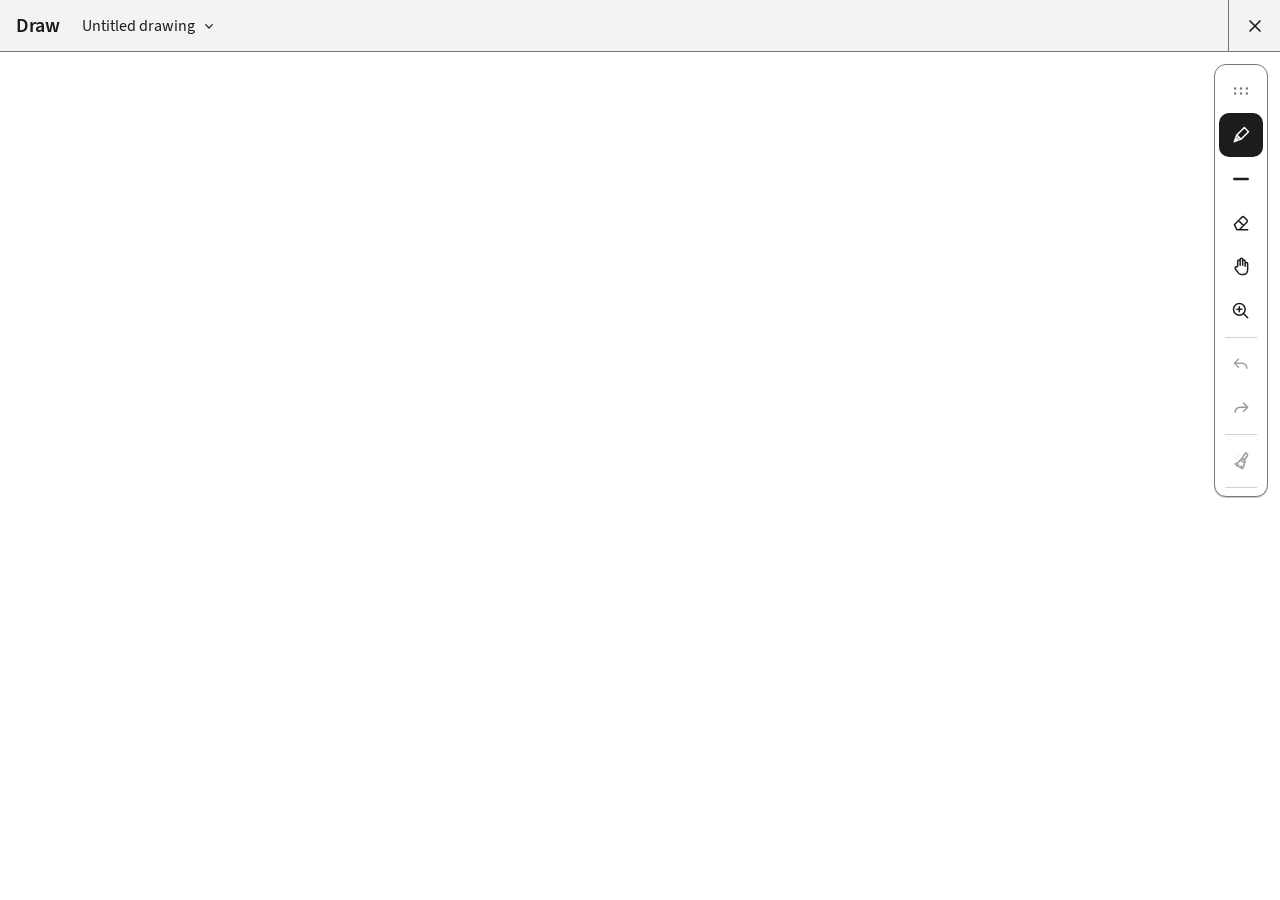
==== drawing/index.html @ 1ca25e6a "Publish Little Apps browser edition" ====
<!doctype html>
<html lang="en">
<head>
  <meta charset="utf-8">
  <meta name="viewport" content="width=device-width, initial-scale=1">
  <meta name="color-scheme" content="light">
  <title>Draw</title>
  <link rel="icon" href="data:,">
  <link rel="stylesheet" href="../styles.css">
  <link rel="stylesheet" href="../productivity.css">
  <link rel="stylesheet" href="styles.css?v=20261121-quiet-status">
  <link rel="stylesheet" href="../controls.css">
  <link rel="stylesheet" href="../still-apps.css?v=20261121-manual-rotation-v2">
  <link rel="stylesheet" href="toolbar.css?v=20261121-manual-rotation-v2">
</head>
<body>
  <div class="tool-page drawing-page">
    <header class="tool-header">
      <h1 class="tool-title">Draw</h1>
      <div class="drawing-file-wrap">
        <button id="file-button" class="drawing-file-button" type="button" aria-expanded="false" aria-controls="file-menu" aria-label="Current drawing; open drawings"><span id="file-name">Untitled drawing</span><svg class="button-icon" viewBox="0 0 24 24" aria-hidden="true"><path d="m7 10 5 5 5-5"/></svg></button>
        <section class="drawing-file-menu" id="file-menu" aria-label="Drawings" hidden>
          <label for="file-rename">Drawing name</label>
          <div class="drawing-rename-row"><input id="file-rename" maxlength="80" autocomplete="off"><button id="file-rename-save" type="button">Rename</button></div>
          <div class="drawing-file-menu-heading">Your drawings</div>
          <div id="file-list" class="drawing-file-list"></div>
          <button id="file-new" class="drawing-new-file" type="button"><span aria-hidden="true">＋</span> New drawing</button>
        </section>
      </div>
      <div class="tool-controls">
        <span class="app-exit-group"><a class="close-app app-close" href="../" aria-label="Exit Draw"><svg class="button-icon" width="20" height="20" viewBox="0 0 24 24" aria-hidden="true" focusable="false"><path d="m6 6 12 12M18 6 6 18"/></svg></a></span>
      </div>
    </header>
    <main>
      <noscript><p>Turn on JavaScript in your browser to use the drawing pad.</p></noscript>
      <div class="drawing-paper" id="paper">
        <canvas id="drawing" width="600" height="600" aria-label="Drawing pad. Draw with one finger or a mouse.">This browser does not support the drawing pad.</canvas>
        <div class="drawing-toolbar" id="drawing-toolbar" role="toolbar" aria-label="Drawing tools" aria-orientation="vertical" data-layout="vertical">
          <button class="tool-button toolbar-handle" id="toolbar-handle" type="button" aria-label="Move drawing toolbar" title="Drag to move toolbar"><svg class="button-icon" viewBox="0 0 24 24" aria-hidden="true"><path d="M5 9h.01M12 9h.01M19 9h.01M5 15h.01M12 15h.01M19 15h.01" stroke-width="3"/></svg></button>
          <button class="tool-button" id="pen" type="button" aria-label="Pen" aria-pressed="true" aria-expanded="false" aria-controls="pen-options" data-style="sharp" title="Pen" disabled><svg class="button-icon pen-style-icon pencil-icon" viewBox="0 0 24 24" aria-hidden="true"><path d="M4 20l1.3-4.8L16 4.5a2.1 2.1 0 0 1 3 3L8.3 18.2 4 20zm9.8-13.3 3.5 3.5"/></svg><svg class="button-icon pen-style-icon sharp-icon" viewBox="0 0 24 24" aria-hidden="true"><path d="M4 20 7 12l9-9 5 5-9 9-8 3ZM7 12l5 5M4 20l5.5-5.5"/></svg><svg class="button-icon pen-style-icon brush-icon" viewBox="0 0 24 24" aria-hidden="true"><path d="M10 14 17.5 4a2 2 0 0 1 2.8 2.8L13 16M10 14c-3 0-3 2-3 3.5S6 20 4 20c4 2 9 0 9-4l-3-2z"/></svg></button>
          <button class="tool-button" id="width" type="button" aria-label="Pen width" aria-expanded="false" aria-controls="width-options" title="Pen width" disabled><svg class="button-icon size-icon ink-size-icon" viewBox="0 0 24 24" aria-hidden="true"><path d="M4 12h16"/></svg><svg class="button-icon size-icon eraser-size-icon" viewBox="0 0 24 24" aria-hidden="true"><rect x="6" y="6" width="12" height="12" rx="3" transform="rotate(45 12 12)"/></svg></button>
          <button class="tool-button" id="eraser" type="button" aria-label="Eraser" aria-pressed="false" title="Eraser" disabled><svg class="button-icon" viewBox="0 0 24 24" aria-hidden="true"><path d="M4 14 13 5a2 2 0 0 1 2.8 0l3.2 3.2a2 2 0 0 1 0 2.8L10 20H7zM9 9l6 6M10 20h10"/></svg></button>
          <button class="tool-button" id="move-tool" type="button" aria-label="Move canvas" aria-pressed="false" title="Move canvas" disabled><svg class="button-icon" viewBox="0 0 24 24" aria-hidden="true"><path d="M8 11V5a1.5 1.5 0 0 1 3 0v5-7a1.5 1.5 0 0 1 3 0v7-5a1.5 1.5 0 0 1 3 0v6-3a1.5 1.5 0 0 1 3 0v7c0 3-2 6-5 6h-3c-2 0-3-1-4-3l-3-4a1.5 1.5 0 0 1 2-2z"/></svg></button>
          <button class="tool-button" id="zoom" type="button" aria-label="Zoom canvas" title="Zoom canvas" disabled><svg class="button-icon" viewBox="0 0 24 24" aria-hidden="true"><circle cx="10" cy="10" r="7"/><path d="m15 15 5 5M10 7v6M7 10h6"/></svg></button>
          <span class="drawing-tool-divider drawing-actions-start" aria-hidden="true"></span>
          <button class="tool-button icon-undo" id="undo" type="button" aria-label="Undo" title="Undo" disabled>Undo</button>
          <button class="tool-button" id="redo" type="button" aria-label="Redo" title="Redo" disabled><svg class="button-icon" viewBox="0 0 24 24" aria-hidden="true"><path d="m15 6 5 5-5 5M20 11h-9a6 6 0 0 0-6 6"/></svg></button>
          <span class="drawing-tool-divider" aria-hidden="true"></span>
          <button class="tool-button" id="clear" type="button" aria-label="Clear drawing" title="Clear drawing" disabled><svg class="button-icon" viewBox="0 0 24 24" aria-hidden="true"><path d="m13.2 9.3 3.5-6a1.8 1.8 0 0 1 3.1 1.8l-3.7 6.2M13.2 9.3c2.2.1 3.9 1.6 3.6 3.7L14 21c-3.6-1.1-6.6-2.9-9-5.5 3-.5 5-2.6 6.6-5.2.4-.7.9-1 1.6-1ZM10.7 11l5.7 3M8 17.8l1-1.2M11.5 19.5l1-1.3"/><circle cx="6" cy="8.5" r=".7" fill="currentColor" stroke="none"/><circle cx="8.7" cy="6" r=".7" fill="currentColor" stroke="none"/></svg></button>
          <span class="drawing-tool-divider" aria-hidden="true"></span>
          <button id="file-share" style="display:none" class="tool-button" type="button" aria-label="Share drawing" title="Share drawing"><svg class="button-icon" viewBox="0 0 24 24" aria-hidden="true"><path d="M12 16V3m-5 5 5-5 5 5M5 14v6h14v-6"/></svg></button>
        </div>
        <div class="draw-subtools pen-subtools" id="pen-options" role="group" aria-label="Pen type" hidden>
          <button type="button" id="pen-pencil" aria-pressed="false"><svg class="pen-option-icon" viewBox="0 0 24 24" aria-hidden="true"><path d="M4 20l1.3-4.8L16 4.5a2.1 2.1 0 0 1 3 3L8.3 18.2 4 20zm9.8-13.3 3.5 3.5"/></svg>Pencil</button>
          <button type="button" id="pen-sharp" aria-pressed="true"><svg class="pen-option-icon" viewBox="0 0 24 24" aria-hidden="true"><path d="M4 20 7 12l9-9 5 5-9 9-8 3ZM7 12l5 5M4 20l5.5-5.5"/></svg>Sharp pen</button>
          <button type="button" id="pen-brush" aria-pressed="false"><svg class="pen-option-icon" viewBox="0 0 24 24" aria-hidden="true"><path d="M10 14 17.5 4a2 2 0 0 1 2.8 2.8L13 16M10 14c-3 0-3 2-3 3.5S6 20 4 20c4 2 9 0 9-4l-3-2z"/></svg>Brush</button>
        </div>
        <div class="draw-subtools width-subtools" id="width-options" role="group" aria-label="Tool size" hidden>
          <button type="button" id="width-fine" aria-pressed="false">Fine</button>
          <button type="button" id="width-medium" aria-pressed="true">Medium</button>
          <button type="button" id="width-thick" aria-pressed="false">Thick</button>
        </div>
        <div id="share-dialog" class="share-overlay" role="dialog" aria-modal="true" aria-labelledby="share-heading" hidden>
          <div class="share-card"><h2 id="share-heading">Share drawing</h2><p id="share-message">Preparing a link…</p><canvas id="share-qr" role="img" aria-label="QR code for the share link" hidden></canvas><a id="share-link" target="_blank" rel="noopener" hidden></a><button id="share-close" type="button">Done</button></div>
        </div>
        <div class="drawing-notices">
          <p class="tool-status" id="drawing-status" role="status" aria-live="polite" style="display:none"></p>
          <p class="drawing-warning" id="storage-warning" role="status" style="display:none">This browser cannot save your drawing. Keep this page open.</p>
        </div>
      </div>
    </main>
  </div>
  <script src="../orientation.js?v=20261121-display-preferences"></script>
  <script src="qr-vendor.js?v=20261121-qr"></script>
  <script src="files.js?v=20261121-file-menu"></script>
  <script src="app.js?v=20261121-manual-rotation-v2"></script>
  <script src="toolbar-move.js?v=20261121-manual-rotation-v2"></script>
  <script src="../dropdowns.js?v=20261121-manual-rotation-v2"></script>
</body>
</html>
---- styles.css ----
* { box-sizing: border-box; }
html { background: #fff; color: #000; -webkit-text-size-adjust: 100%; }
body { margin: 0; font-family: Arial, Helvetica, sans-serif; font-size: 17px; line-height: 1.45; }
button, a { -webkit-tap-highlight-color: transparent; touch-action: manipulation; }
button { font: inherit; }
a { color: #000; }
a:focus, button:focus, input:focus, textarea:focus, [tabindex]:focus { outline: none; box-shadow: none; }
.page { width: 100%; max-width: 1040px; margin: 0 auto; padding: 28px 36px 20px; }
h1 { margin: 8px 0 9px; font-size: 25px; line-height: 1.3; letter-spacing: 0; }
.sr-only { position: absolute; width: 1px; height: 1px; padding: 0; margin: -1px; overflow: hidden; clip: rect(0, 0, 0, 0); white-space: nowrap; border: 0; }
noscript p { padding: 16px; border: 2px solid #000; }
@media (max-width: 540px) {
  .page { padding: 20px 22px 17px; }
  h1 { max-width: 330px; }
}
@media (max-width: 360px) {
  .page { padding-left: 16px; padding-right: 16px; }
}
@media (orientation: landscape) and (min-width: 640px) {
  .page { padding: 19px 30px 15px; }
}
---- productivity.css ----
.tool-page { width: 100%; max-width: none; margin: 0; padding: 0; }
.tool-header { display: table; display: -webkit-flex; display: flex; -webkit-align-items: center; align-items: center; -webkit-justify-content: space-between; justify-content: space-between; width: 100%; padding: 10px 12px; border-bottom: 2px solid #000; }
.tool-title { display: table-cell; vertical-align: middle; margin: 0 12px 0 0; text-align: left; font-size: 20px; font-weight: 600; line-height: 28px; letter-spacing: 0; max-width: none; }
.tool-controls { display: table-cell; vertical-align: middle; text-align: right; white-space: nowrap; }
.tool-actions { display: inline-block; vertical-align: middle; margin: 0; }
.tool-button, .close-app { display: inline-block; vertical-align: middle; padding: 10px 14px; min-height: 48px; border: 2px solid #000; border-radius: 0; background: #fff; color: #000; font-family: Arial, Helvetica, sans-serif; font-size: 16px; font-weight: normal; line-height: 1.3; cursor: pointer; -webkit-appearance: none; }
.tool-button + .tool-button, .close-app { margin-left: 8px; }
.close-app { text-decoration: none; white-space: nowrap; }
.tool-button:disabled { border-style: solid; border-color: #b8b8b8; background: #f2f2f2; color: #888; cursor: default; opacity: 1; }
.tool-button:disabled::before { opacity: 0.4; }
.tool-status { margin: 8px 12px; font-size: 14px; line-height: 1.4; }
input, textarea { font-family: Arial, Helvetica, sans-serif; color: #000; background: #fff; }
input:focus, textarea:focus { outline: none; box-shadow: none; }
@media (max-width: 640px) {
  .tool-header { display: block; position: relative; padding: 10px; }
  .tool-title { display: block; margin: 4px 0 15px; padding-right: 96px; min-height: 33px; }
  .tool-controls { display: block; text-align: left; white-space: normal; }
  .tool-controls .close-app { position: absolute; right: 10px; top: 8px; }
  .tool-actions { display: -webkit-flex; display: flex; width: 100%; }
  .tool-actions .tool-button { -webkit-flex: 1; flex: 1; }
}
@media (max-width: 360px) {
  .tool-button, .close-app { padding-left: 10px; padding-right: 10px; font-size: 16px; }
}
.button-icon { display: inline-block; width: 18px; height: 18px; margin-right: 6px; vertical-align: -3px; fill: none; stroke: currentColor; stroke-width: 2; stroke-linecap: round; stroke-linejoin: round; }
.icon-add::before, .icon-pen::before, .icon-undo::before, .icon-clear::before, .icon-exit::before { content: ''; display: inline-block; width: 18px; height: 18px; margin-right: 6px; vertical-align: -3px; background-position: center; background-size: 18px 18px; background-repeat: no-repeat; }
.icon-add::before { background-image: url("data:image/svg+xml,%3Csvg%20xmlns%3D%22http%3A%2F%2Fwww.w3.org%2F2000%2Fsvg%22%20viewBox%3D%220%200%2024%2024%22%20fill%3D%22none%22%20stroke%3D%22%23000%22%20stroke-width%3D%222%22%20stroke-linecap%3D%22round%22%20stroke-linejoin%3D%22round%22%3E%3Cpath%20d%3D%22M12%205v14M5%2012h14%22%2F%3E%3C%2Fsvg%3E"); }
.icon-pen::before { background-image: url("data:image/svg+xml,%3Csvg%20xmlns%3D%22http%3A%2F%2Fwww.w3.org%2F2000%2Fsvg%22%20viewBox%3D%220%200%2024%2024%22%20fill%3D%22none%22%20stroke%3D%22%23000%22%20stroke-width%3D%222%22%20stroke-linecap%3D%22round%22%20stroke-linejoin%3D%22round%22%3E%3Cpath%20d%3D%22M4%2015%2016%203l5%205L9%2020l-6%201%201-6ZM13%206l5%205%22%2F%3E%3C%2Fsvg%3E"); }
.icon-undo::before { background-image: url("data:image/svg+xml,%3Csvg%20xmlns%3D%22http%3A%2F%2Fwww.w3.org%2F2000%2Fsvg%22%20viewBox%3D%220%200%2024%2024%22%20fill%3D%22none%22%20stroke%3D%22%23000%22%20stroke-width%3D%222%22%20stroke-linecap%3D%22round%22%20stroke-linejoin%3D%22round%22%3E%3Cpath%20d%3D%22M9%204%204%209l5%205M4%209h9a7%207%200%201%201-5%2012%22%2F%3E%3C%2Fsvg%3E"); }
.icon-clear::before { background-image: url("data:image/svg+xml,%3Csvg%20xmlns%3D%22http%3A%2F%2Fwww.w3.org%2F2000%2Fsvg%22%20viewBox%3D%220%200%2024%2024%22%20fill%3D%22none%22%20stroke%3D%22%23000%22%20stroke-width%3D%222%22%20stroke-linecap%3D%22round%22%20stroke-linejoin%3D%22round%22%3E%3Cpath%20d%3D%22M3%206h18M9%206V3h6v3M5%206l1%2015h12l1-15M10%2010v7M14%2010v7%22%2F%3E%3C%2Fsvg%3E"); }
.icon-exit::before { background-image: url("data:image/svg+xml,%3Csvg%20xmlns%3D%22http%3A%2F%2Fwww.w3.org%2F2000%2Fsvg%22%20viewBox%3D%220%200%2024%2024%22%20fill%3D%22none%22%20stroke%3D%22%23000%22%20stroke-width%3D%222%22%20stroke-linecap%3D%22round%22%20stroke-linejoin%3D%22round%22%3E%3Cpath%20d%3D%22M6%206l12%2012M18%206%206%2018%22%2F%3E%3C%2Fsvg%3E"); }
---- drawing/styles.css ----
.drawing-actions { white-space: nowrap; }
.drawing-actions .tool-button { margin: 0 0 0 4px; }
.drawing-actions .tool-button:first-child { margin-left: 0; }
.drawing-paper { position: relative; width: 100%; margin: 0; background: #fff; }
#drawing { display: block; width: 100%; height: 100%; background: #fff; cursor: crosshair; touch-action: none; -ms-touch-action: none; -webkit-user-select: none; user-select: none; }
.drawing-notices { position: absolute; left: 8px; right: 8px; bottom: 8px; pointer-events: none; }
.drawing-page .tool-status, .drawing-warning { margin: 4px 0 0; padding: 4px 8px; border: 1px solid #000; background: #fff; font-size: 14px; }
@media (max-width: 360px) {
  .drawing-actions .tool-button { padding-left: 8px; padding-right: 8px; }
}

/* Keep routine tool announcements available to assistive technology without covering the page. */
.drawing-page .tool-status.is-quiet { position:absolute; width:1px; height:1px; margin:-1px; padding:0; overflow:hidden; clip:rect(0, 0, 0, 0); border:0; white-space:nowrap; }
---- controls.css ----
/* Shared, quiet controls with a generous touch target for the close icon. */
.tool-button, .reading-choice, .letter-button, .card-button, .number-key, .note-remove,
.result-action:not(.app-close) { border-radius: 8px; }
.reading-choice { margin-top: 12px; }
.letter-button { margin: 6px; }
.tool-actions select {
  min-height: 48px;
  padding: 10px 9px;
  border: 0;
  border-bottom: 1px solid #b8b8b8;
  border-radius: 6px;
  background-color: #f5f5f5;
  color: #000;
  font-size: 17px;
  line-height: 1.35;
}
.tool-actions select:focus { outline: none; box-shadow: none; }
.app-close, .close-app.app-close, .kindle-exit.app-close {
  width: 48px;
  min-width: 48px;
  height: 48px;
  min-height: 48px;
  padding: 14px;
  border: 0;
  border-radius: 0;
  background: transparent;
  color: #000;
  line-height: 20px;
  text-align: center;
  text-decoration: none;
}
.app-close:before { content: none; }
.app-close .button-icon { display: block; width: 20px; height: 20px; margin: 0; vertical-align: 0; fill: none; stroke: currentColor; stroke-width: 2; stroke-linecap: round; }
.result-dialog { position: relative; }
.result-dialog .app-close { position: absolute; top: 8px; right: 8px; width: 48px; min-height: 48px; margin: 0; padding: 14px; }
.feedback:empty { display: none; }
.place-value-hint { margin: 0 auto; }
.place-value-hint .hint-step { margin: 4px 0; font-size: 22px; line-height: 1.4; }
.sums-page[data-group="5"] .equation { font-size: 64px; }
@media (max-width: 640px) {
  .tool-header .tool-title { padding-right: 64px; }
}
@media (max-width: 480px) {
  .sums-page[data-group="5"] .equation { font-size: 40px; letter-spacing: -1px; }
}
@media (max-width: 380px) {
  .sums-page[data-group="5"] .equation { font-size: 36px; }
}

/* The Maths toolbar treatment is shared by every application. */
.tool-header, .game-header { background: #f3f3f3; border-bottom: 1px solid #ccc; padding: 14px 28px; }
.tool-header .tool-title { font-size: 28px; line-height: 34px; font-weight: bold; }
.tool-header .tool-button, .game-header .tool-button { border-radius: 8px; }
.tool-header #new-round, .tool-header #new-puzzle, .game-header #new-round { width:48px; min-width:48px; padding:14px; border:1px solid #c7c7c7; border-radius:8px; background:#e7e7e7; color:#222; box-shadow:0 2px 0 #bbb; }
.tool-header #new-round > span, .game-header #new-round > span { display:none; }
.tool-header #new-round .button-icon, .tool-header #new-puzzle .button-icon, .game-header #new-round .button-icon { display:block; width:18px; height:18px; margin:0; }
.tool-header .quiet-select-wrap { display: inline-block; vertical-align: middle; width: 150px; min-width: 0; margin-right: 12px; }
.tool-header .quiet-select-wrap[data-for="level"] { width: 112px; }
.quiet-select-trigger { display: flex; align-items: center; justify-content: space-between; width: 100%; min-height: 48px; padding: 10px 14px; border: 1px solid #aaa; border-radius: 2px; background: #fff; color: #111; font: inherit; font-size: 17px; line-height: 24px; text-align: left; cursor: pointer; }
.quiet-select-value { white-space: nowrap; }
.plan-dropdown-caret { width: 7px; height: 7px; margin-left: 12px; margin-bottom: 4px; border-right: 1px solid #555; border-bottom: 1px solid #555; transform: rotate(45deg); flex: none; }
.quiet-select-menu { position: fixed; z-index: 200; padding: 9px; border: 1px solid #777; border-radius: 2px; background: #fff; color: #111; box-shadow: 0 2px 5px rgba(0,0,0,.12); overflow-y: auto; }
.quiet-select-option { display: flex; align-items: center; width: 100%; min-height: 48px; margin: 0; padding: 12px 10px; border: 0; background: #fff; color: #111; font: inherit; font-size: 17px; line-height: 24px; text-align: left; cursor: pointer; }
.quiet-select-option:hover, .quiet-select-option[aria-selected="true"] { background: #eee; }
.quiet-option-check { flex: none; width: 20px; margin-right: 10px; font-size: 18px; }
.tool-header .sums-actions .tool-button { margin-left: 0; }

.quiet-select-trigger, .quiet-select-menu, .tool-header select { border-radius:8px; }
@media (min-width:540px) {
 .tool-header { display:flex; align-items:center; }
 .tool-header .tool-title { margin:0 16px 0 0; padding:0; min-height:0; }
 .tool-header .tool-controls, .tool-header .tool-actions { display:flex; align-items:center; width:auto; }
 .tool-header .close-app { position:static; }
 .tool-header .tool-actions .tool-button { flex:none; }
}

@media (max-width:539px) {
 .tool-header .quiet-select-wrap { flex:1; width:0; min-width:0; }
 .quiet-select-trigger { padding-left:10px; padding-right:10px; }
}

/* Explicit margins also work on Kindle browsers without flex-gap support. */
.tool-header.tool-header { padding:14px 14px 14px 28px; }
.tool-header .tool-controls .app-exit-group,
.game-header .game-actions .app-exit-group { display:inline-block; flex:none; vertical-align:middle; margin:0 0 0 12px; padding:0 0 0 12px; border-left:1px solid #aaa; }
.tool-header .app-exit-group .close-app,
.game-header .app-exit-group .close-app { position:static; margin:0; padding:14px; }
.tool-header .tool-actions > .tool-button { margin-left:0; }
.tool-header .tool-actions > .tool-button + .tool-button { margin-left:12px; }
.tool-header .tool-controls > .sudoku-help { margin-left:12px; }
@media (max-width:539px) {
 .tool-header.tool-header { padding-left:20px; padding-right:14px; }
 .tool-header .tool-controls .app-exit-group { position:absolute; top:14px; right:14px; }
 .tool-header .tool-title { padding-right:88px; }
}
.tool-header .tool-controls, .tool-header .tool-actions { min-width:0; }
.tool-header .quiet-select-value { min-width:0; overflow:hidden; text-overflow:ellipsis; }
@media (min-width:540px) and (max-width:640px) {
 .drawing-page .drawing-actions .tool-button { padding-left:4px; padding-right:4px; }
}

.game-header { padding-right:14px; }
---- still-apps.css ----
/* Still design system, adapted to the existing Little Apps controls. */
@import url("design-system/tokens.css");
@font-face { font-family: 'Still Sans'; src: url('design-system/fonts/SourceSans3-Regular.woff') format('woff'); font-style: normal; font-weight: 400; }
@font-face { font-family: 'Still Sans'; src: url('design-system/fonts/SourceSans3-Semibold.woff') format('woff'); font-style: normal; font-weight: 600; }
@font-face { font-family: 'Still Sans'; src: url('design-system/fonts/SourceSans3-Bold.woff') format('woff'); font-style: normal; font-weight: 700; }
body, button, input, select, textarea, .tool-button, .close-app, .app-name, .notebook-item, .section-heading, .cell, .sudoku-cell, .note-text { font-family: 'Still Sans', 'Frutiger', sans-serif; }
body { color:#1c1c1c; }
.tool-header, .sums-header.tool-header, .game-header, .launcher-header { background:#f3f3f3; background:var(--st-toolbar); border-bottom:1px solid #ccc; }
.page.home-page { background:#f3f3f3; background:var(--st-toolbar); }
.tool-header .tool-button, .game-header .tool-button, .tool-button, .result-action:not(.app-close), .number-key, .card-button, .letter-button, .reading-choice, .answer-choice { border-radius:10px; }
.tool-header .tool-button, .game-header .tool-button, .tool-button { border:1px solid #777; background:#e6e6e6; color:#1c1c1c; box-shadow:0 1px 0 #aaa; font-weight:600; }
.tool-header #new-round, .tool-header #new-puzzle, .game-header #new-round { border-radius:10px; border-color:#777; background:#e6e6e6; box-shadow:0 1px 0 #aaa; }
.tool-header .tool-button:disabled, .game-header .tool-button:disabled, .tool-button:disabled { background:#ededed; border-color:#aaa; color:#777; box-shadow:none; }
.tool-header .quiet-select-trigger, .quiet-select-menu, .tool-header select { border-radius:10px; border-color:#777; }
.quiet-select-menu { padding:4px; box-shadow:0 2px 0 #aaa; }
.quiet-select-option { border-radius:6px; }
.tool-header .app-close, .game-header .app-close { border:0; background:transparent; color:#1c1c1c; box-shadow:none; }
.answer-choice, .reading-choice, .card-button, .number-key, .letter-button { border-radius:10px; }
.result-dialog { border-radius:12px; }
.result-action:not(.app-close) { border-radius:10px; }
.notes-list-panel { background:#e2e2e2; }
.notebook-item[aria-current="true"], .notebook-item.active, .section-heading[aria-current="true"], .section-heading.active { background:#fff; }
.note-tools { background:#f8f8f8; }
.note-tools .note-tool[aria-pressed="true"] { background:#1c1c1c; border-color:#1c1c1c; color:#fff; box-shadow:none; }
.icon-tile { border:1px solid #777; border-radius:14px; background:#fff; box-shadow:0 2px 0 #d1d1d1; }
.app-icon { fill:none; stroke:currentColor; stroke-width:1.25; stroke-linecap:round; stroke-linejoin:round; }

/* App headers use the same compact 44px icon controls and clear exit divider. */
.tool-header.tool-header, .game-header.game-header { min-height:72px; padding:12px 16px; }
.tool-header .tool-actions > .tool-button, .tool-header .sudoku-help, .game-header .game-actions > .tool-button, .notebook-heading #show-notes { display:inline-flex; align-items:center; justify-content:center; flex:none; width:44px; min-width:44px; height:44px; min-height:44px; margin:0; padding:0; font-size:0; line-height:1; border-radius:10px; }
.tool-header .tool-actions > .tool-button + .tool-button, .game-header .game-actions > .tool-button + .tool-button { margin-left:4px; }
.tool-header .tool-actions > .tool-button .button-icon, .tool-header .sudoku-help .button-icon, .game-header .game-actions > .tool-button .button-icon, .notebook-heading #show-notes .button-icon { display:block; width:20px; height:20px; margin:0; stroke-width:1.8; }
.tool-header .tool-actions > .tool-button:before { width:20px; height:20px; margin:0; background-size:20px; }
.tool-header .tool-actions > .tool-button:disabled:before { opacity:.4; }
.tool-header .tool-controls .app-exit-group, .game-header .game-actions .app-exit-group { margin-left:8px; padding-left:8px; border-left:1px solid #777; }
.tool-header .app-exit-group .app-close, .game-header .app-exit-group .app-close { width:44px; min-width:44px; height:44px; min-height:44px; padding:12px; }
.tool-header .sudoku-help { margin-left:4px; border:0; background:transparent; box-shadow:none; }
.tool-header #pen { position:relative; }
.tool-header #pen:after { content:''; position:absolute; right:5px; bottom:5px; width:3px; height:3px; border-radius:50%; background:#1c1c1c; }
.tool-header #pen.pen-width-1:after { width:5px; height:5px; }
.tool-header #pen.pen-width-2:after { width:7px; height:7px; }
.game-header .button-label { position:absolute; width:1px; height:1px; overflow:hidden; clip:rect(0,0,0,0); }
@media (min-width:540px) {
 .tool-header .tool-controls, .tool-header .tool-actions, .game-header .game-actions { display:flex; align-items:center; }
 .tool-header .tool-title { margin-right:12px; }
 .tool-header .quiet-select-wrap { margin-right:4px; }
}
@media (max-width:539px) {
 .tool-header.tool-header, .game-header.game-header { display:flex; flex-wrap:wrap; align-items:center; padding:10px 12px; }
 .tool-header .tool-title, .game-header .game-heading, .notebook-header .notebook-heading { flex:none; width:100%; min-height:0; margin:0 0 8px; padding:0; }
 .tool-header .tool-controls, .game-header .game-tools { position:static; display:flex; align-items:center; width:100%; text-align:left; }
 .tool-header .tool-actions, .game-header .game-actions { display:flex; align-items:center; flex:1; width:auto; min-width:0; justify-content:flex-start; }
 .tool-header .quiet-select-wrap, .sums-header .quiet-select-wrap[data-for="level"] { flex:1; width:0; min-width:0; margin-right:4px; }
 .tool-header .tool-controls .app-exit-group { position:static; margin-left:4px; padding-left:4px; }
 .tool-header .tool-controls .app-exit-group .app-close { position:static; }
 .game-header .game-heading { margin-bottom:8px; }
 .game-header .game-actions .app-exit-group { margin-left:auto; }
}
/* Size reset and undo by the same target even when app-specific rules exist. */
.tool-header .tool-actions #new-round, .tool-header .tool-actions #new-puzzle,
.tool-header .tool-actions #undo, .game-header .game-actions #new-round,
.game-header .game-actions #undo { width:44px; min-width:44px; height:44px; min-height:44px; padding:0; }
.notebook-heading #show-notes { display:none; }
@media (max-width:899px) {
  .show-editor .notebook-heading #show-notes { display:inline-flex; }
}

/* Header pseudo-icons share the same artwork as the Still icon library. */
.tool-header .icon-add::before { background-image:url("data:image/svg+xml,%3Csvg%20xmlns%3D%22http%3A%2F%2Fwww.w3.org%2F2000%2Fsvg%22%20viewBox%3D%220%200%2024%2024%22%20fill%3D%22none%22%20stroke%3D%22%231c1c1c%22%20stroke-width%3D%221.8%22%20stroke-linecap%3D%22round%22%20stroke-linejoin%3D%22round%22%3E%3Cpath%20d%3D%22M12%205v14M5%2012h14%22%2F%3E%3C%2Fsvg%3E"); }
.tool-header .icon-pen::before { background-image:url("data:image/svg+xml,%3Csvg%20xmlns%3D%22http%3A%2F%2Fwww.w3.org%2F2000%2Fsvg%22%20viewBox%3D%220%200%2024%2024%22%20fill%3D%22none%22%20stroke%3D%22%231c1c1c%22%20stroke-width%3D%221.8%22%20stroke-linecap%3D%22round%22%20stroke-linejoin%3D%22round%22%3E%3Cpath%20d%3D%22M4%2020l1-5L15%205a2.1%202.1%200%200%201%203%200l1%201a2.1%202.1%200%200%201%200%203L9%2019zM13.5%206.5l4%204%22%2F%3E%3C%2Fsvg%3E"); }
.tool-header .icon-undo::before { background-image:url("data:image/svg+xml,%3Csvg%20xmlns%3D%22http%3A%2F%2Fwww.w3.org%2F2000%2Fsvg%22%20viewBox%3D%220%200%2024%2024%22%20fill%3D%22none%22%20stroke%3D%22%231c1c1c%22%20stroke-width%3D%221.8%22%20stroke-linecap%3D%22round%22%20stroke-linejoin%3D%22round%22%3E%3Cpath%20d%3D%22M9%206%204%2011l5%205M4%2011h9a6%206%200%200%201%206%206%22%2F%3E%3C%2Fsvg%3E"); }
.tool-header .icon-clear::before { background-image:url("data:image/svg+xml,%3Csvg%20xmlns%3D%22http%3A%2F%2Fwww.w3.org%2F2000%2Fsvg%22%20viewBox%3D%220%200%2024%2024%22%20fill%3D%22none%22%20stroke%3D%22%231c1c1c%22%20stroke-width%3D%221.8%22%20stroke-linecap%3D%22round%22%20stroke-linejoin%3D%22round%22%3E%3Cpath%20d%3D%22M4%206h16M9%206V3h6v3M6%206l1%2015h10l1-15M10%2010v7m4-7v7%22%2F%3E%3C%2Fsvg%3E"); }


/* Workspace-style app bars: quiet actions on a compact, white header. */
.tool-header.tool-header, .game-header.game-header, .launcher-header { min-height:52px; padding:4px 8px 4px 16px; background:#f3f3f3; background:var(--st-toolbar); border-bottom:1px solid #777; }
.tool-header .tool-title, .game-header .game-heading h1, .launcher-header h1 { font-size:20px; line-height:26px; font-weight:600; letter-spacing:0; }
.tool-header .tool-actions > .tool-button,
.tool-header .tool-actions #new-round, .tool-header .tool-actions #new-puzzle,
.tool-header .tool-actions #undo, .tool-header .sudoku-help,
.game-header .game-actions > .tool-button, .game-header .game-actions #new-round,
.notebook-heading #show-notes { border:0; background:transparent; color:#1c1c1c; box-shadow:none; }
.tool-header .tool-actions > .tool-button:disabled, .tool-header .tool-actions #undo:disabled,
.game-header .game-actions > .tool-button:disabled { background:transparent; color:#999; box-shadow:none; }
.tool-header .quiet-select-wrap .quiet-select-trigger,
.sums-header .quiet-select-wrap .quiet-select-trigger,
.tool-header .tool-actions select { min-height:44px; height:44px; border:0; border-radius:0; background:transparent; color:#1c1c1c; box-shadow:none; font-size:16px; }
.tool-header .tool-actions > .tool-button:active:not(:disabled),
.tool-header .sudoku-help:active:not(:disabled),
.game-header .game-actions > .tool-button:active:not(:disabled),
.notebook-heading #show-notes:active:not(:disabled) { background:#e6e6e6; box-shadow:none; }
@media (max-width:539px) {
 .tool-header.tool-header, .game-header.game-header { padding:4px 8px 4px 12px; }
 .tool-header .tool-title, .game-header .game-heading, .notebook-header .notebook-heading { flex:0 0 auto; width:auto; margin:0 8px 0 0; }
 .tool-header .tool-controls, .game-header .game-tools { flex:0 1 auto; width:auto; max-width:100%; margin-left:auto; }
 .tool-header .tool-actions, .game-header .game-actions { flex:0 1 auto; }
 .tool-header .quiet-select-wrap, .sums-header .quiet-select-wrap[data-for="level"] { flex:0 1 105px; width:105px; }
 .tool-header .quiet-select-wrap[data-for="level"], .tool-header .quiet-select-wrap[data-for="group"] { flex-basis:90px; width:90px; }
 .game-header .game-actions .app-exit-group { margin-left:8px; }
}

/* Quiet dropdown labels and chevrons stay together; opening shows a pressed state. */
.quiet-select-wrap .quiet-select-trigger { display:flex; align-items:center; justify-content:flex-start; width:auto; min-height:44px; padding:0 10px; border:0; border-radius:var(--st-radius, 10px); background:transparent; color:var(--st-ink, #1c1c1c); box-shadow:none; font:inherit; }
.quiet-select-trigger .plan-dropdown-caret { margin-left:8px; }
.quiet-select-wrap .quiet-select-trigger[aria-expanded="true"],
.quiet-select-wrap .quiet-select-trigger:active { background:#c5c5c5; }
.tool-header .tool-actions .quiet-select-wrap,
.sums-header .tool-actions .quiet-select-wrap[data-for="level"] { flex:0 1 auto; width:auto; min-width:0; }
.tool-header .quiet-select-wrap .quiet-select-trigger,
.sums-header .quiet-select-wrap .quiet-select-trigger { justify-content:flex-start; width:auto; max-width:100%; padding:0 10px; border-radius:10px; }
.tool-header .quiet-select-trigger .plan-dropdown-caret { margin-left:8px; }
.tool-header .quiet-select-wrap .quiet-select-trigger[aria-expanded="true"],
.sums-header .quiet-select-wrap .quiet-select-trigger[aria-expanded="true"],
.tool-header .quiet-select-wrap .quiet-select-trigger:active { background:#c5c5c5; }

/* Consistent momentary feedback without adding focus outlines. */
button:not(:disabled):active,
.tool-header .tool-actions > .tool-button:active:not(:disabled),
.tool-header .tool-actions #new-round:active:not(:disabled),
.tool-header .tool-actions #new-puzzle:active:not(:disabled),
.tool-header .sudoku-help:active:not(:disabled),
.game-header .game-actions > .tool-button:active:not(:disabled),
.notebook-heading #show-notes:active:not(:disabled),
.tool-header .quiet-select-wrap .quiet-select-trigger:active,
.sums-header .quiet-select-wrap .quiet-select-trigger:active {
  background:#c5c5c5; color:#1c1c1c; box-shadow:none; transform:none;
}
button.result-primary:not(:disabled):active,
button.check-word:not(:disabled):active,
button.note-tool[aria-pressed="true"]:not(:disabled):active,
button.sudoku-cell.selected:not(:disabled):active,
button.card-button.chosen:not(:disabled):active {
  background:#555; color:#fff; -webkit-text-fill-color:#fff;
}
.app-close:active, .launcher-footer .launcher-exit:active { background:#c5c5c5; border-radius:10px; box-shadow:none; }
.app-link:active .icon-tile { background:#c5c5c5; box-shadow:none; transform:none; }

/* Game choices sit beside the title; actions remain grouped at the far edge. */
.tool-header .tool-controls { flex:1 1 auto; min-width:0; }
.tool-header .tool-actions { flex:1 1 auto; min-width:0; }
.tool-header .tool-actions .quiet-select-wrap + .tool-button,
.tool-header .tool-actions > .tool-button:first-child { margin-left:auto; }
@media (max-width:539px) {
  .tool-header .tool-controls { flex:1 1 auto; min-width:0; }
  .tool-header .tool-actions { flex:1 1 auto; min-width:0; }
}

/* Keep content scrollable without showing scrollbar chrome. */
html, body, * { scrollbar-width:none; -ms-overflow-style:none; }
html::-webkit-scrollbar, body::-webkit-scrollbar, *::-webkit-scrollbar { display:none; width:0; height:0; }

/* Manual rotation uses the whole browser area, as in Together on Kindle. */
body[data-little-rotation="left"], body[data-little-rotation="right"] {
  position:absolute; width:var(--little-view-width); height:var(--little-view-height);
  transform-origin:top left; -webkit-transform-origin:top left;
}
body[data-little-rotation="left"] { left:0; top:var(--little-screen-height); transform:rotate(-90deg); -webkit-transform:rotate(-90deg); }
body[data-little-rotation="right"] { left:var(--little-screen-width); top:0; transform:rotate(90deg); -webkit-transform:rotate(90deg); }
body[data-little-rotation="left"], body[data-little-rotation="right"] { overflow:auto; }

/* A shared square exit control, flush with every app bar's top and right edges. */
.tool-header.tool-header, .game-header.game-header {
  position:relative; display:flex; flex-wrap:nowrap; align-items:center;
  height:52px; min-height:52px; padding:0 52px 0 16px;
  border-bottom:0; box-shadow:inset 0 -1px 0 #777;
}
.tool-header .tool-controls .app-exit-group, .game-header .game-actions .app-exit-group {
  position:absolute; top:0; right:0; display:flex; width:52px; height:52px;
  margin:0; padding:0; border:0;
}
.tool-header .app-exit-group .app-close, .game-header .app-exit-group .app-close {
  position:static; display:flex; align-items:center; justify-content:center;
  width:52px; min-width:52px; height:52px; min-height:52px;
  margin:0; padding:0; border:0; border-left:1px solid #777; border-radius:0;
}
.tool-header .app-exit-group .app-close:active, .game-header .app-exit-group .app-close:active { border-radius:0; }
/* Header icon actions share Close's full-height square touch area. Keep
   dropdowns content-sized and canvas toolbars independent of app-bar actions. */
.tool-header .tool-button, .tool-header .sudoku-help,
.game-header .tool-button {
  box-sizing:border-box; flex:0 0 52px;
  width:52px !important; min-width:52px !important; max-width:52px;
  height:52px !important; min-height:52px !important; max-height:52px;
  margin:0 !important; padding:0 !important; border-radius:0 !important;
  display:inline-flex; align-items:center; justify-content:center;
}
.tool-header .tool-controls, .tool-header .tool-actions,
.game-header .game-actions { column-gap:0; }
@media (max-width:539px) {
  .tool-header.tool-header, .game-header.game-header { padding-left:12px; }
}
---- drawing/toolbar.css ----
/* A movable toolbar, placed above the drawing surface. */
.drawing-page .tool-header .tool-controls { justify-content:flex-end; }
.drawing-toolbar { position:absolute; z-index:2; top:12px; right:12px; display:flex; flex-direction:row; align-items:center; padding:4px; border:1px solid #777; border-radius:12px; background:#fff; box-shadow:0 1px 0 #ccc; }
.drawing-toolbar .tool-button { position:relative; display:flex; flex:none; align-items:center; justify-content:center; width:44px; min-width:44px; height:44px; min-height:44px; margin:0; padding:0; border:0; border-radius:10px; background:transparent; color:#1c1c1c; box-shadow:none; font-size:0; line-height:1; }
.drawing-toolbar .tool-button:before { display:block; width:20px; height:20px; margin:0; background-size:20px; }
.drawing-toolbar .tool-button:disabled { border:0; background:transparent; color:#999; box-shadow:none; }
.drawing-toolbar .tool-button:disabled:before { opacity:.4; }
.drawing-toolbar .tool-button[aria-pressed="true"]:not(:disabled) { background:#1c1c1c; color:#fff; }

.drawing-toolbar #width:after { content:''; position:absolute; right:5px; bottom:5px; width:3px; height:3px; border-radius:50%; background:#1c1c1c; }
.drawing-toolbar #width.pen-width-1:after { width:5px; height:5px; }
.drawing-toolbar #width.pen-width-2:after { width:7px; height:7px; }
.drawing-toolbar .tool-button:not(:disabled):active { background:#c5c5c5; box-shadow:none; }
.drawing-toolbar .tool-button[aria-pressed="true"]:not(:disabled):active { background:#555; color:#fff; }
.drawing-tool-divider { flex:none; width:1px; height:32px; margin:0 4px; background:#d2d2d2; }
.drawing-notices { right:80px; }

.drawing-toolbar .icon-pen::before { background-image:url("data:image/svg+xml,%3Csvg%20xmlns%3D%22http%3A%2F%2Fwww.w3.org%2F2000%2Fsvg%22%20viewBox%3D%220%200%2024%2024%22%20fill%3D%22none%22%20stroke%3D%22%23ffffff%22%20stroke-width%3D%221.8%22%20stroke-linecap%3D%22round%22%20stroke-linejoin%3D%22round%22%3E%3Cpath%20d%3D%22M4%2020l1-5L15%205a2.1%202.1%200%200%201%203%200l1%201a2.1%202.1%200%200%201%200%203L9%2019zM13.5%206.5l4%204%22%2F%3E%3C%2Fsvg%3E"); }
.drawing-toolbar .icon-undo::before { background-image:url("data:image/svg+xml,%3Csvg%20xmlns%3D%22http%3A%2F%2Fwww.w3.org%2F2000%2Fsvg%22%20viewBox%3D%220%200%2024%2024%22%20fill%3D%22none%22%20stroke%3D%22%231c1c1c%22%20stroke-width%3D%221.8%22%20stroke-linecap%3D%22round%22%20stroke-linejoin%3D%22round%22%3E%3Cpath%20d%3D%22M9%206%204%2011l5%205M4%2011h9a6%206%200%200%201%206%206%22%2F%3E%3C%2Fsvg%3E"); }
.drawing-toolbar .icon-clear::before { background-image:url("data:image/svg+xml,%3Csvg%20xmlns%3D%22http%3A%2F%2Fwww.w3.org%2F2000%2Fsvg%22%20viewBox%3D%220%200%2024%2024%22%20fill%3D%22none%22%20stroke%3D%22%231c1c1c%22%20stroke-width%3D%221.8%22%20stroke-linecap%3D%22round%22%20stroke-linejoin%3D%22round%22%3E%3Cpath%20d%3D%22M4%206h16M9%206V3h6v3M6%206l1%2015h10l1-15M10%2010v7m4-7v7%22%2F%3E%3C%2Fsvg%3E"); }

.drawing-toolbar .tool-button .button-icon { display:block; width:20px; height:20px; margin:0; fill:none; stroke:currentColor; stroke-width:1.8; stroke-linecap:round; stroke-linejoin:round; }
.drawing-toolbar { max-width:calc(100% - 24px); overflow-x:auto; overflow-y:hidden; scrollbar-width:none; }
.drawing-toolbar::-webkit-scrollbar { display:none; }
.drawing-toolbar[data-layout="vertical"] { flex-direction:column; max-height:calc(100% - 24px); overflow-y:auto; overflow-x:hidden; }
.drawing-toolbar[data-layout="vertical"] .drawing-tool-divider { width:32px; height:1px; margin:4px 0; }
.drawing-toolbar .icon-pen::before { background-image:url("data:image/svg+xml,%3Csvg%20xmlns%3D%22http%3A%2F%2Fwww.w3.org%2F2000%2Fsvg%22%20viewBox%3D%220%200%2024%2024%22%20fill%3D%22none%22%20stroke%3D%22%231c1c1c%22%20stroke-width%3D%221.8%22%20stroke-linecap%3D%22round%22%20stroke-linejoin%3D%22round%22%3E%3Cpath%20d%3D%22M4%2020l1-5L15%205a2.1%202.1%200%200%201%203%200l1%201a2.1%202.1%200%200%201%200%203L9%2019zM13.5%206.5l4%204%22%2F%3E%3C%2Fsvg%3E"); }
.drawing-toolbar .icon-pen[aria-pressed="true"]::before { background-image:url("data:image/svg+xml,%3Csvg%20xmlns%3D%22http%3A%2F%2Fwww.w3.org%2F2000%2Fsvg%22%20viewBox%3D%220%200%2024%2024%22%20fill%3D%22none%22%20stroke%3D%22%23ffffff%22%20stroke-width%3D%221.8%22%20stroke-linecap%3D%22round%22%20stroke-linejoin%3D%22round%22%3E%3Cpath%20d%3D%22M4%2020l1-5L15%205a2.1%202.1%200%200%201%203%200l1%201a2.1%202.1%200%200%201%200%203L9%2019zM13.5%206.5l4%204%22%2F%3E%3C%2Fsvg%3E"); }

/* Contextual options sit next to the active edge tool. */
.draw-subtools { position:absolute; z-index:3; right:76px; top:12px; width:170px; max-width:calc(100% - 88px); padding:4px; border:1px solid #777; border-radius:10px; background:#fff; box-shadow:0 1px 0 #ccc; }
.draw-subtools[hidden] { display:none; }
.width-subtools { top:60px; }
.draw-subtools button { display:flex; align-items:center; width:100%; min-height:44px; padding:8px 10px; border:0; border-radius:6px; background:transparent; color:#1c1c1c; font-size:16px; text-align:left; }
.draw-subtools button[aria-pressed="true"] { background:#e2e2e2; font-weight:600; }
.draw-subtools button:active { background:#c5c5c5; }
.draw-subtools .pen-option-icon { flex:none; width:20px; height:20px; margin-right:10px; fill:none; stroke:currentColor; stroke-width:1.8; stroke-linecap:round; stroke-linejoin:round; }
.drawing-toolbar .tool-button[aria-expanded="true"]:not([aria-pressed="true"]) { background:#c5c5c5; }

.drawing-toolbar .toolbar-handle { cursor:grab; touch-action:none; -ms-touch-action:none; -webkit-user-select:none; user-select:none; color:#777; }
.drawing-toolbar .toolbar-handle:active { cursor:grabbing; }

/* Docked tools form a clean rail across the entire canvas edge. */
.drawing-toolbar[data-dock="top"], .drawing-toolbar[data-dock="bottom"] { box-sizing:border-box; width:100%; max-width:100%; border-radius:0; }
.drawing-toolbar[data-dock="left"], .drawing-toolbar[data-dock="right"] { box-sizing:border-box; height:100%; max-height:100%; border-radius:0; }

/* A docked rail has a single separator on the drawing side. */
.drawing-toolbar[data-dock="top"], .drawing-toolbar[data-dock="bottom"],
.drawing-toolbar[data-dock="left"], .drawing-toolbar[data-dock="right"] { border:0; box-shadow:none; }
.drawing-toolbar[data-dock="top"] { border-bottom:1px solid #777; }
.drawing-toolbar[data-dock="bottom"] { border-top:1px solid #777; }
.drawing-toolbar[data-dock="left"] { width:52px; padding-right:3px; border-right:1px solid #777; }
.drawing-toolbar[data-dock="right"] { width:52px; padding-left:3px; border-left:1px solid #777; }
.drawing-toolbar[data-dock="left"] .drawing-actions-start,
.drawing-toolbar[data-dock="right"] .drawing-actions-start { margin-top:auto; }
.drawing-toolbar[data-dock="top"] .drawing-actions-start,
.drawing-toolbar[data-dock="bottom"] .drawing-actions-start { margin-left:auto; }

/* The current drawing opens a compact, touch-friendly file library. */
.drawing-page .tool-header { position:relative; z-index:5; }
.drawing-file-wrap { flex:1 1 auto; min-width:0; position:relative; }
.drawing-file-button { display:inline-flex; align-items:center; max-width:100%; min-height:44px; padding:0 10px; border:0; border-radius:8px; background:transparent; color:#1c1c1c; font-size:16px; cursor:pointer; }
.drawing-file-button[aria-expanded="true"], .drawing-file-button:active { background:#c5c5c5; }
.drawing-file-button #file-name { overflow:hidden; text-overflow:ellipsis; white-space:nowrap; }
.drawing-file-button .button-icon { flex:none; width:16px; height:16px; margin:0 0 0 6px; stroke-width:1.8; }
.drawing-file-menu { position:absolute; top:100%; left:0; z-index:10; box-sizing:border-box; width:300px; max-width:calc(var(--little-view-width, 100vw) - 24px); padding:12px; border:1px solid #777; border-radius:10px; background:#fff; box-shadow:0 2px 0 #bbb; text-align:left; }
.drawing-file-menu[hidden] { display:none; }
.drawing-file-menu label, .drawing-file-menu-heading { display:block; margin:0 0 6px; color:#555; font-size:14px; font-weight:600; }
.drawing-rename-row { display:flex; margin-bottom:16px; }
.drawing-rename-row input { box-sizing:border-box; min-width:0; flex:1; height:44px; padding:0 10px; border:1px solid #888; border-radius:8px 0 0 8px; font-size:16px; }
.drawing-rename-row button { min-height:44px; padding:0 12px; border:1px solid #888; border-left:0; border-radius:0 8px 8px 0; background:#e6e6e6; color:#1c1c1c; font-size:16px; }
.drawing-file-list { max-height:40vh; overflow-y:auto; scrollbar-width:none; }
.drawing-file-list::-webkit-scrollbar { display:none; }
.drawing-file-row, .drawing-new-file { display:flex; align-items:center; justify-content:space-between; width:100%; min-height:44px; padding:8px 10px; border:0; border-radius:6px; background:transparent; color:#1c1c1c; font-size:16px; text-align:left; }
.drawing-file-row span:first-child { overflow:hidden; text-overflow:ellipsis; white-space:nowrap; }
.drawing-file-row[aria-current="true"] { background:#e5e5e5; font-weight:600; }
.drawing-file-row:active, .drawing-new-file:active, .drawing-rename-row button:active { background:#c5c5c5; }
.drawing-new-file { justify-content:flex-start; border-top:1px solid #ccc; border-radius:0; margin-top:4px; }
.drawing-new-file span { font-size:22px; margin-right:8px; }

/* The icon follows the chosen pen and the current tool's size. */
.drawing-toolbar #pen .pen-style-icon { display:none; }
.drawing-toolbar #pen[data-style="pencil"] .pencil-icon,
.drawing-toolbar #pen[data-style="sharp"] .sharp-icon,
.drawing-toolbar #pen[data-style="brush"] .brush-icon { display:block; }
.drawing-toolbar #width:after { display:none; }
.drawing-toolbar #width .size-icon { display:none; }
.drawing-toolbar #width[data-tool="pen"] .ink-size-icon,
.drawing-toolbar #width[data-tool="eraser"] .eraser-size-icon { display:block; }
.drawing-toolbar #width.pen-width-0 .ink-size-icon { stroke-width:1.5; }
.drawing-toolbar #width.pen-width-1 .ink-size-icon { stroke-width:3; }
.drawing-toolbar #width.pen-width-2 .ink-size-icon { stroke-width:5; }
.drawing-toolbar #width.pen-width-0 .eraser-size-icon { width:13px; height:13px; }
.drawing-toolbar #width.pen-width-1 .eraser-size-icon { width:17px; height:17px; }
.drawing-toolbar #width.pen-width-2 .eraser-size-icon { width:21px; height:21px; }
.drawing-file-entry { display:flex; align-items:center; }
.drawing-file-entry .drawing-file-row { flex:1; min-width:0; }
.drawing-file-delete { flex:none; display:flex; align-items:center; justify-content:center; width:44px; height:44px; padding:0; border:0; border-radius:6px; background:transparent; color:#555; }
.drawing-file-delete svg { width:18px; height:18px; fill:none; stroke:currentColor; stroke-width:1.8; stroke-linecap:round; stroke-linejoin:round; }
.drawing-file-delete:active { background:#c5c5c5; }
.drawing-delete-confirm { display:flex; flex-wrap:wrap; align-items:center; gap:4px; padding:8px; background:#f0f0f0; border-radius:6px; font-size:15px; }
.drawing-delete-confirm span { flex-basis:100%; overflow-wrap:anywhere; }
.drawing-delete-confirm button { min-height:40px; padding:6px 10px; border:1px solid #aaa; border-radius:6px; background:#fff; font-size:15px; }
.drawing-delete-confirm button:last-child { background:#1c1c1c; border-color:#1c1c1c; color:#fff; }
.share-overlay { position:absolute; z-index:8; top:0; right:0; bottom:0; left:0; display:flex; align-items:center; justify-content:center; padding:16px; background:rgba(255,255,255,.9); }
.share-overlay[hidden] { display:none; }
.share-card { box-sizing:border-box; width:100%; max-width:420px; padding:20px; border:1px solid #777; border-radius:12px; background:#fff; box-shadow:0 2px 0 #ccc; }
.share-card h2 { margin:0 0 12px; font-size:22px; }
.share-card p { margin:0 0 12px; font-size:16px; }
.share-card a { display:block; margin:0 0 16px; word-wrap:break-word; overflow-wrap:anywhere; color:#1c1c1c; font-size:16px; }
.share-card a[hidden] { display:none; }
.share-card button { min-height:44px; padding:0 18px; border:0; border-radius:8px; background:#1c1c1c; color:#fff; font-size:16px; font-weight:600; }

.share-card #share-qr { display:block; max-width:100%; height:auto; margin:0 auto 16px; image-rendering:pixelated; }
.share-card #share-qr[hidden] { display:none; }
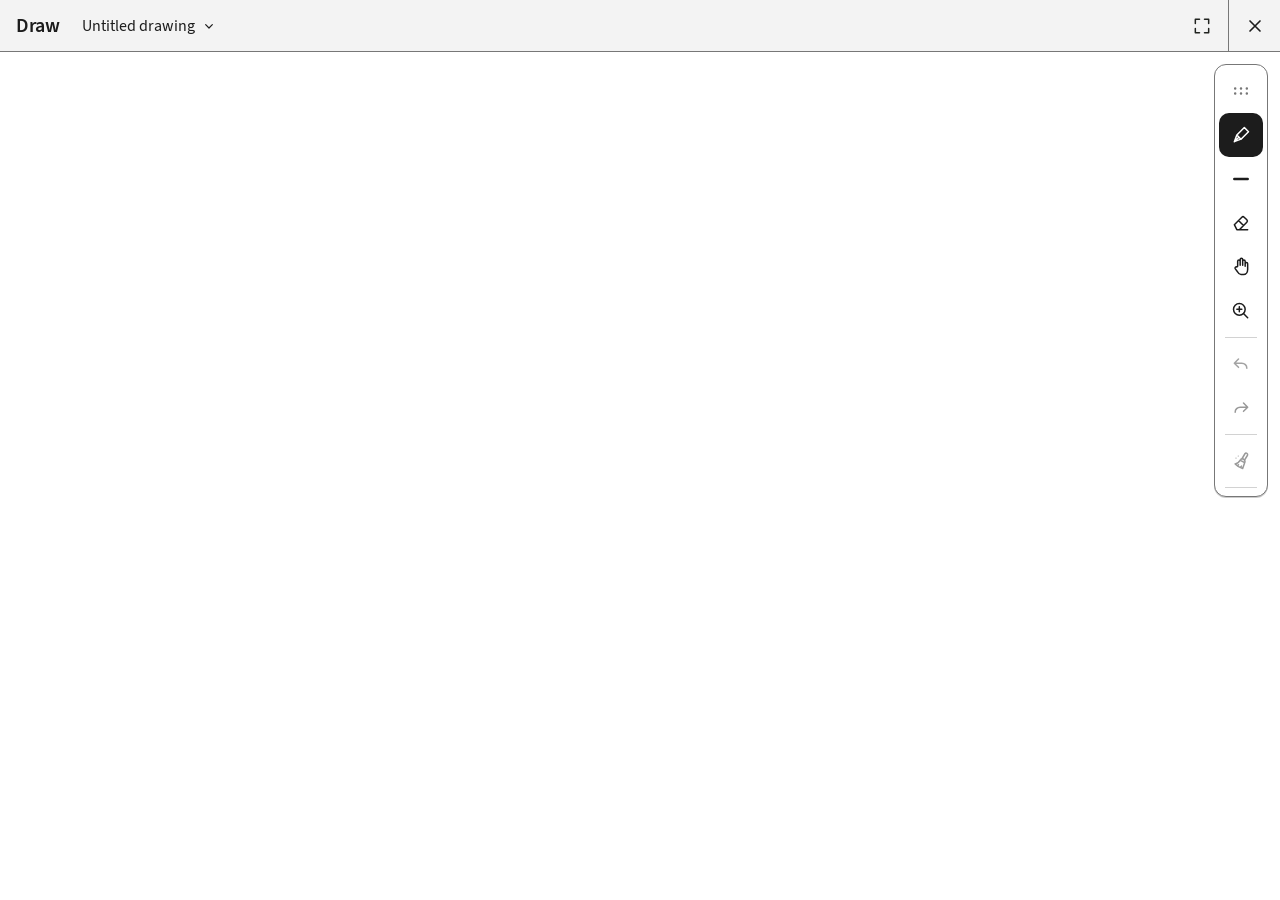
==== commit 5ecb6b18: "Add browser fullscreen control" ====
--- a/drawing/index.html
+++ b/drawing/index.html
@@ -12,6 +12,7 @@
   <link rel="stylesheet" href="../controls.css">
   <link rel="stylesheet" href="../still-apps.css?v=20261121-manual-rotation-v2">
   <link rel="stylesheet" href="toolbar.css?v=20261121-manual-rotation-v2">
+  <link rel="stylesheet" href="../fullscreen.css?v=1">
 </head>
 <body>
   <div class="tool-page drawing-page">
@@ -30,6 +31,11 @@
       <div class="tool-controls">
         <span class="app-exit-group"><a class="close-app app-close" href="../" aria-label="Exit Draw"><svg class="button-icon" width="20" height="20" viewBox="0 0 24 24" aria-hidden="true" focusable="false"><path d="m6 6 12 12M18 6 6 18"/></svg></a></span>
       </div>
+<button type="button" id="web-fullscreen" class="web-fullscreen-button" aria-label="Enter fullscreen" title="Enter fullscreen" hidden>
+  <svg class="fullscreen-enter" width="20" height="20" viewBox="0 0 24 24" fill="none" stroke="currentColor" stroke-width="1.8" stroke-linecap="round" stroke-linejoin="round" aria-hidden="true" focusable="false"><path d="M9 4H4v5m11-5h5v5M4 15v5h5m11-5v5h-5"/></svg>
+  <svg class="fullscreen-exit" width="20" height="20" viewBox="0 0 24 24" fill="none" stroke="currentColor" stroke-width="1.8" stroke-linecap="round" stroke-linejoin="round" aria-hidden="true" focusable="false"><path d="M4 9h5V4m11 5h-5V4M9 20v-5H4m11 5v-5h5"/></svg>
+</button>
+<div id="web-fullscreen-message" class="web-fullscreen-message" role="status"></div>
     </header>
     <main>
       <noscript><p>Turn on JavaScript in your browser to use the drawing pad.</p></noscript>
@@ -70,6 +76,7 @@
       </div>
     </main>
   </div>
+  <script src="../fullscreen.js?v=1"></script>
   <script src="../orientation.js?v=20261121-display-preferences"></script>
   <script src="qr-vendor.js?v=20261121-qr"></script>
   <script src="files.js?v=20261121-file-menu"></script>
--- a/fullscreen.css
+++ b/fullscreen.css
@@ -0,0 +1,68 @@
+.web-fullscreen-button {
+  position: absolute;
+  top: 0;
+  right: 52px;
+  width: 52px;
+  height: 52px;
+  display: flex;
+  align-items: center;
+  justify-content: center;
+  padding: 0;
+  border: 0;
+  background: transparent;
+  color: var(--st-ink, #1c1c1c);
+  cursor: pointer;
+}
+
+.web-fullscreen-button[hidden],
+.web-fullscreen-button .fullscreen-exit,
+.web-fullscreen-button.is-fullscreen .fullscreen-enter {
+  display: none;
+}
+
+.web-fullscreen-button.is-fullscreen .fullscreen-exit { display: block; }
+.web-fullscreen-button:active { background: var(--st-pressed, #c5c5c5); }
+.web-fullscreen-button:focus-visible { outline: 2px solid currentColor; outline-offset: -4px; }
+
+.web-fullscreen-ready .tool-page > .tool-header,
+.web-fullscreen-ready .game-page > .game-header { padding-right: 104px; }
+
+.web-fullscreen-ready .home-page { position: relative; }
+.home-page .web-fullscreen-button { right: 0; }
+.web-fullscreen-ready .home-page .launcher-surface { padding-top: 52px; }
+
+.web-fullscreen-message {
+  position: absolute;
+  z-index: 5;
+  top: 52px;
+  right: 8px;
+  max-width: calc(100% - 16px);
+  padding: 8px 12px;
+  border: 1px solid var(--st-line, #777);
+  border-radius: var(--st-radius, 10px);
+  background: var(--st-paper, #fff);
+  color: var(--st-ink, #1c1c1c);
+  font-size: 14px;
+}
+
+.web-fullscreen-message:empty { padding: 0; border: 0; }
+
+@media (max-width: 420px) {
+  .web-fullscreen-ready .tool-page > .tool-header,
+  .web-fullscreen-ready .game-page > .game-header { padding-right: 88px; }
+  .tool-header .web-fullscreen-button,
+  .game-header .web-fullscreen-button { right: 44px; width: 44px; }
+  .web-fullscreen-ready .tool-header .tool-controls .app-exit-group,
+  .web-fullscreen-ready .game-header .game-actions .app-exit-group,
+  .web-fullscreen-ready .app-exit-group .app-close { width: 44px; min-width: 44px; }
+  .web-fullscreen-ready .tool-header .tool-actions > .tool-button,
+  .web-fullscreen-ready .tool-header .sudoku-help,
+  .web-fullscreen-ready .game-header .game-actions > .tool-button {
+    flex-basis: 44px;
+    width: 44px !important;
+    min-width: 44px !important;
+  }
+  .web-fullscreen-ready .tool-header .tool-title { margin-right: 4px; }
+  .web-fullscreen-ready .tool-header .quiet-select-trigger { padding: 0 4px; }
+  .web-fullscreen-ready .quiet-select-value { min-width: 0; overflow: hidden; text-overflow: ellipsis; }
+}
